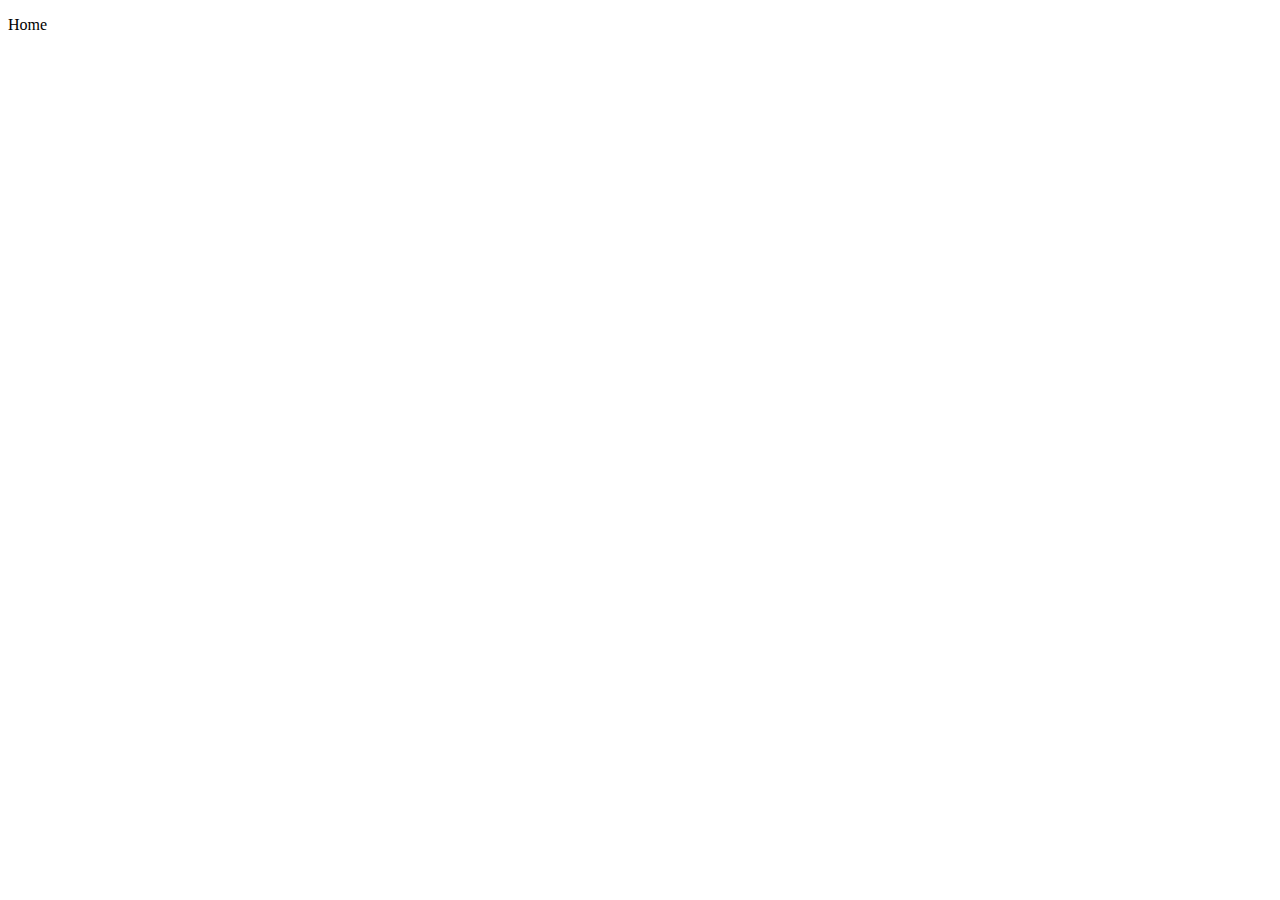
==== src/main/resources/templates/user/index.html @ a3d64e49 "complete studio" ====
<!DOCTYPE html>
<html lang="en" xmlns:th = "http://www.thymeleaf.org/">
<head>
    <meta charset="UTF-8" />
    <title>Spa Menu</title>
    <link href="../static/css/styles.css" th:href="@{/css/styles.css}" rel="stylesheet" />
</head>
<body>
<p th:text="'Hello, ' + ${username}"></p>
<a th:href="@{/}">Home</a>
</body>
</html>
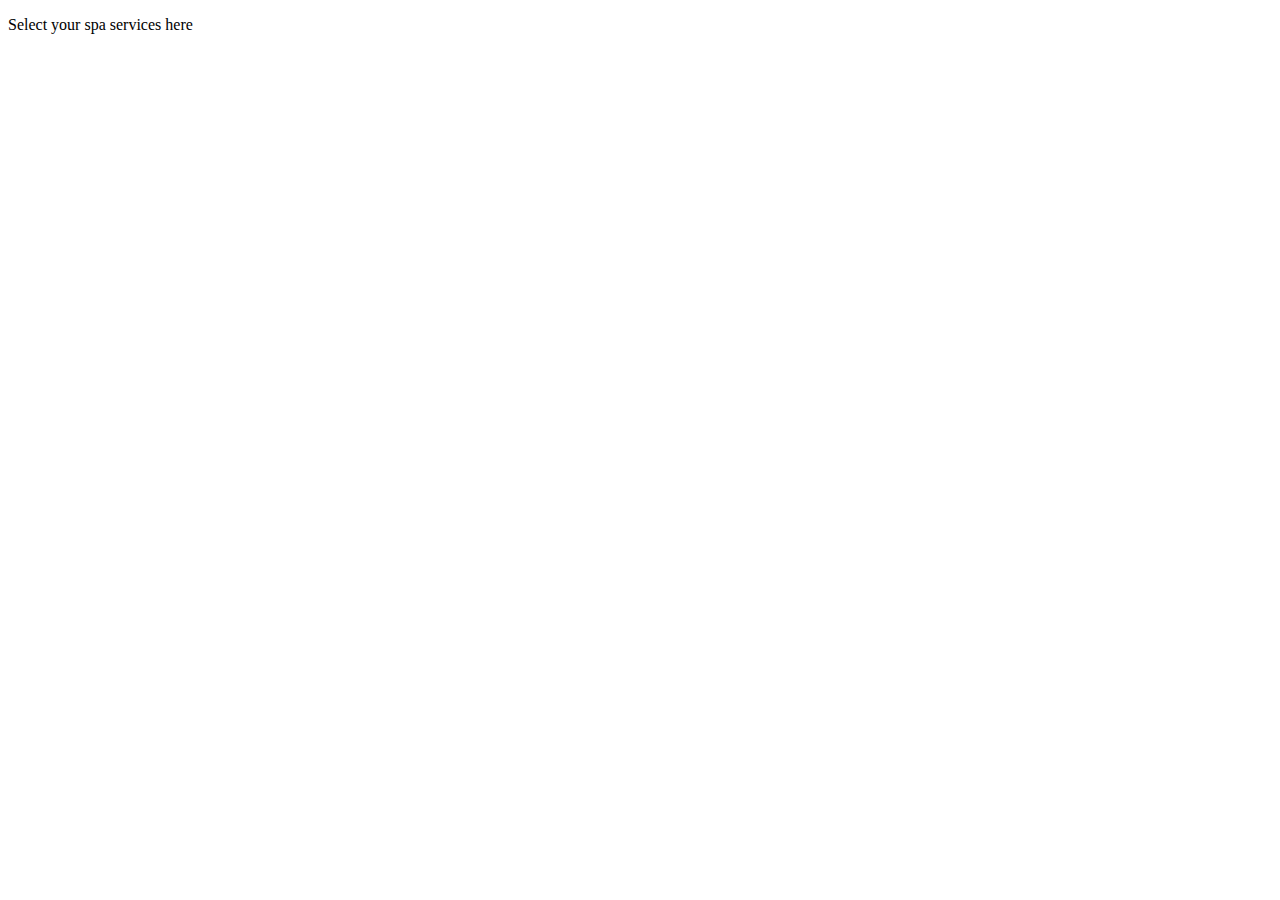
==== commit 633b7f17: "project complete" ====
--- a/src/main/resources/templates/user/index.html
+++ b/src/main/resources/templates/user/index.html
@@ -1,12 +1,14 @@
 <!DOCTYPE html>
 <html lang="en" xmlns:th = "http://www.thymeleaf.org/">
 <head>
-    <meta charset="UTF-8" />
-    <title>Spa Menu</title>
+    <meta charset="UTF-8">
     <link href="../static/css/styles.css" th:href="@{/css/styles.css}" rel="stylesheet" />
+    <title>Welcome</title>
 </head>
 <body>
-<p th:text="'Hello, ' + ${username}"></p>
-<a th:href="@{/}">Home</a>
+<p th:text = "'Welcome ' + ${user.username} + '!'"></p>
+<a th:href="@{/}">
+    Select your spa services here
+</a>
 </body>
 </html>